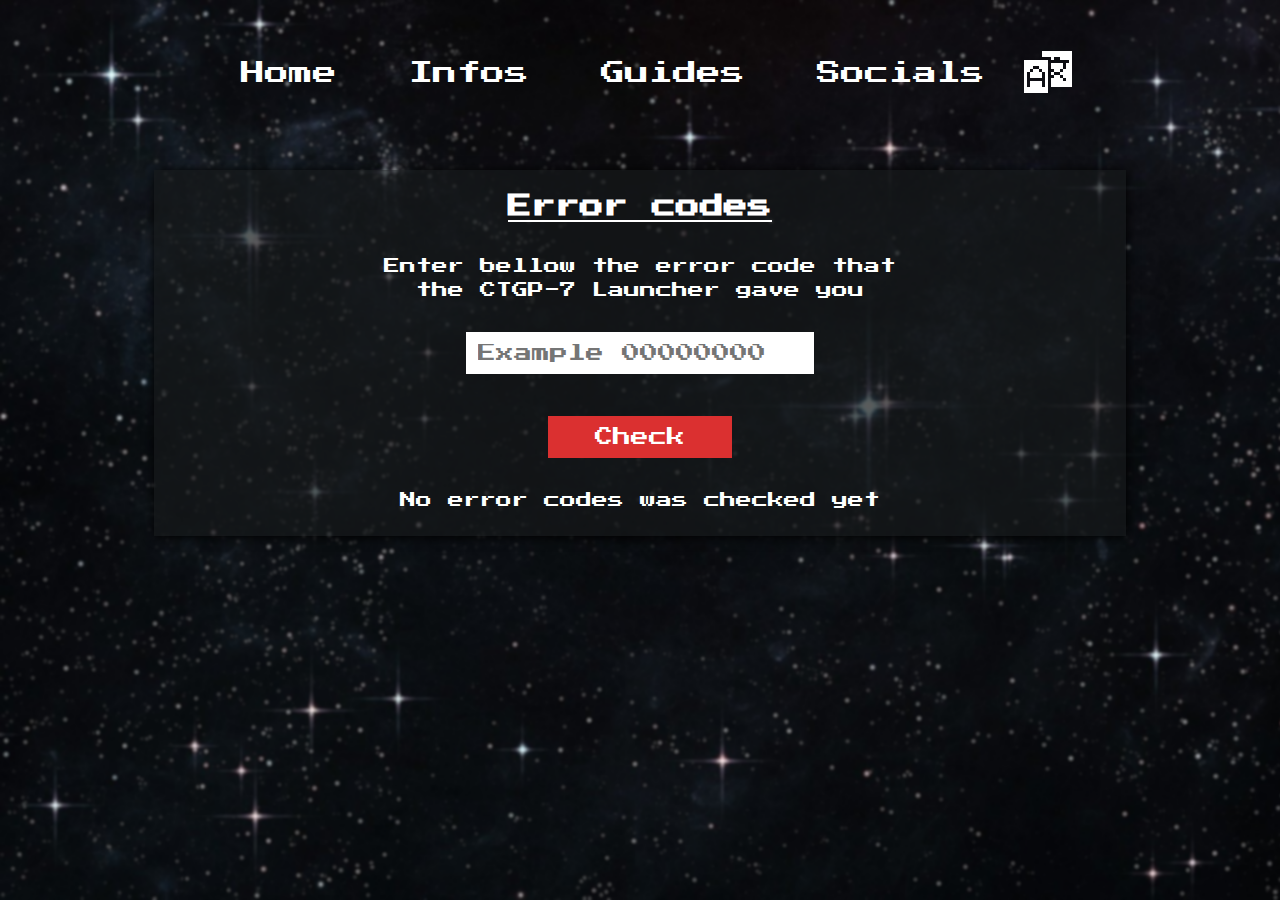
==== codes/index.html @ a06ebc29 "Addec error codes and credits pages" ====
<!DOCTYPE html>
<html lang="en" style="display: block;">
<head>
    <meta charset="UTF-8">
    <meta http-equiv="X-UA-Compatible" content="IE=edge">
    <meta name="viewport" content="width=device-width, initial-scale=1.0">
    <meta content="CTGP-7" property="og:title">
    <meta content="The ultimate Mario Kart 7 modpack" property="og:description">
    <meta content="https://ctgp-7.github.io" property="og:url">
    <meta content="https://ctgp-7.github.io/assets/img/favicon.png" property="og:image">
    <meta content="#e43e3e" data-react-helmet="true" name="theme-color">
    <link rel="stylesheet" href="../assets/css/style.css" />
    <link rel="icon" type="image/png" href="../assets/img/favicon.png" />
    <title>CTGP-7</title>
</head>
<body>
    <header>
        <nav>
            <a href="../">Home</a>
            <a href="../infos">Infos</a>
            <a href="../guides">Guides</a>
            <a href="../socials">Socials</a>
            <div>
                <img src="../assets/img/menu.png" id="menu_img" onclick="open_menu()" Alt="Menu"/>
                <div id="menu" style="display: none;">
                    <a href="../">Home</a>
                    <a href="../infos">Infos</a>
                    <a href="../guides">Guides</a>
                    <a href="../socials">Socials</a>
                </div>
            </div>
            <div>
                <img src="../assets/img/languages.png" id="lang_img" onclick="open_languages()" Alt="Languages"/>
                <div id="languages" style="display: none;">
                    <span>
                        <img src="../assets/img/en_flag.png" Alt="English"/>
                        <p><u>English</u></p>
                    </span>
                    <a href="../fr/codes">
                        <img src="../assets/img/fr_flag.png" Alt="Français"/>
                        <p>Français</p>
                    </a>
                    <a href="../de/codes">
                        <img src="../assets/img/de_flag.png" Alt="Deutsch"/>
                        <p>Deutsch</p>
                    </a>
                    <a href="../es/codes">
                        <img src="../assets/img/es_flag.png" Alt="Español"/>
                        <p>Español</p>
                    </a>
                    <a href="../it/codes">
                        <img src="../assets/img/it_flag.png" Alt="Italia"/>
                        <p>Italia</p>
                    </a>
                    <a href="../nl/codes">
                        <img src="../assets/img/nl_flag.png" Alt="Nederlands"/>
                        <p>Nederlands</p>
                    </a>
                    <a href="../jp/codes">
                        <img src="../assets/img/jp_flag.png" Alt="日本"/>
                        <p>日本</p>
                    </a>
                </div>
            </div>
        </nav>
    </header>
    <main>
        <section class="main-content" style="flex-direction: column; margin-top: 24px;">
            <div class="main-card">
                <h1><u>Error codes</u></h1><br><br>
                <p>Enter bellow the error code that<br>the CTGP-7 Launcher gave you</p><br>
                <input type="text" id="code" placeholder="Example 00000000"/><br>
                <button onclick="check_en()" class="check">Check</button><br>
                <p id="message">No error codes was checked yet</p>
            </div>
            <br>
        </section>
    </main>
</body>
</html>

<script src="../assets/js/menu.js"></script>
<script src="../assets/js/codes.js"></script>
---- assets/css/style.css ----
@font-face {
    font-family: "Mario";
    src: url("../fonts/Mario.otf");
}

@font-face {
    font-family: "Press Start 2P";
    src: url("../fonts/PressStart2P.ttf");
}

@font-face {
    font-family: "Mintsoda";
    src: url("../fonts/Mintsoda.ttf");
}

* {
    padding: 0;
    margin: 0;
}

html {
    font-family: Arial, Helvetica, sans-serif;
    background-image: url("../img/background.png");
    background-color: #0b0b0d;
    background-size: cover;
    background-attachment: fixed;
    display: flex;
    justify-content: center;
    align-items: center;
}

.main-content {
    display: flex;
    gap: 0px;
    margin-top: 5%;
}

.main-infos, .main-screenshots {
    margin-top: 56px;
}

.main-infos img, .main-infos-japan img {
    margin-bottom: 36px;
}

.main-infos a {
    font-family: "Press Start 2P";
    font-size: 20px;
    background-color: #db3030;
    color: white;
    text-decoration: none;
    padding: 20px 20px 20px;
    margin-left: 24px;
    border-radius: 8px;
    box-shadow: 1px 1px 10px black;
    transition: 0.2s;
}

.main-infos a:nth-of-type(2), .main-infos-japan a:nth-of-type(2) {
    margin-left: 48px;
}

.main-infos a:hover, .main-infos-japan a:hover {
    background-color: #b21f1f;
    transition: 0.2s;
}

.main-infos-japan a {
    font-family: "Mintsoda";
    font-weight: bolder;
    font-size: 24px;
    background-color: #db3030;
    color: white;
    text-decoration: none;
    padding: 10px 25px 15px;
    margin-left: 24px;
    border-radius: 8px;
    box-shadow: 1px 1px 10px black;
    transition: 0.2s;
}

.main-screenshots {
    text-align: center;
    user-select: none;
}

.main-screenshots img {
    width: 640px;
    height: 360px;
    object-fit: cover;
    border-radius: 16px;
    box-shadow: 1px 1px 10px black;
}

.main-screenshots span {
    font-family: "Press Start 2P";
    color: white;
    font-size: 28px;
    margin-left: 24px;
    margin-right: 24px;
}

.main-screenshots p {
    font-family: "Press Start 2P";
    display: inline-block;
    color: white;
    font-size: 36px;
    margin-top: 12px;
    transition: 0.2s;
}

.main-screenshots p:hover {
    cursor: pointer;
    transform: scale(1.1);
    transition: 0.2s;
}

.sub-content {
    text-align: center;
    margin-top: 76px;
}

.sub-content h1 {
    font-family: "Mario";
    color: white;
    font-size: 56px;
}

.sub-content span {
    color: #db3030;
}

.sub-content a {
    color: #1f4eb2;
    text-decoration: none;
}

.sub-content a:hover {
    text-decoration: underline;
}

nav {
    font-family: "Press Start 2P";
    font-size: 28px;
    display: flex;
    position: relative;
    justify-content: center;
    align-items: center;
    margin-top: 48px;
}

.nav-japan {
    font-family: "Mintsoda";
    font-weight: bolder;
    font-size: 42px;
}

nav a, nav p {
    display: inline-block;
    color: white;
    text-decoration: none;
    margin-left: 36px;
    margin-right: 36px;
}

nav a:hover {
    text-decoration: underline;
}

nav p:hover {
    cursor: default;
}

nav img {
    border-bottom: solid 2px transparent;
}

nav img:hover {
    cursor: pointer;
    border-bottom: solid 2px white;
}

#languages, #menu {
    font-family: "Press Start 2P";
    font-size: 20px;
    display: flex;
    position: absolute;
    width: 14%;
    background-color: #161819b3;
    padding: 5px 10px;
    margin-top: 5px;
    margin-left: -5%;
    z-index: 2;
}

#languages p {
    text-decoration: none;
    margin-left: 12px;
    margin: 10px 10px;
}

#languages a, #languages span {
    display: flex;
    align-items: center;
    margin-left: 6px;
}

#languages p:hover {
    text-decoration: underline;
    cursor: pointer;
}

#languages span:hover {
    cursor: default;
}

#languages img {
    border-bottom: solid transparent;
}

#languages a:last-child {
    font-family: "Mintsoda";
    font-weight: bolder;
    font-size: 28px;
}

#languages a:last-child p {
    margin-top: 0px;
}

#languages .nl p {
    font-family: "Press Start 2P";
    font-size: 20px;
    margin-bottom: 0px;
}

#languages .jp p {
    font-family: "Mintsoda";
    font-size: 24px;
    margin-top: 0px;
    margin-bottom: 8px;
    display: flex;
    align-items: center;
}

#languages .nl img {
    margin-top: 6px;
    margin-bottom: 6px;
}

#menu_img {
    display: none;
}

.main-card {
    font-family: "Press Start 2P";
    font-size: 18px;
    display: flex;
    flex-direction: column;
    align-items: center;
    justify-content: center;
    margin: auto;
    width: 65%;
    background-color: #161819b3;
    color: white;
    box-shadow: 1px 1px 10px black;
    padding: 24px;
    margin-top: 48px;
}

.main-card p {
    line-height: 1.5;
    text-align: center;
}

.collapsible {
    font-family: "Press Start 2P", cursive;
    background-color: #1f2022b3;
    box-shadow: 1px 1px 10px black;
    color: white;
    cursor: pointer;
    padding: 18px;
    width: 75%;
    border: none;
    text-align: left;
    outline: none;
    font-size: 15px;
    transition: 0.2s;
    z-index: 1;
}

.collapsible::after {
    content: '>';
    font-size: 16px;
    color: white;
    float: right;
}

.collapsible-active, .collapsible:hover {
    background-color: #2e3235b3;
}

.collapsible-active::after {
    transform: rotate(90deg);
}

.collapsible-content {
    max-height: 0;
    width: 75%;
    overflow: hidden;
    transition: max-height 0.2s ease-out;
    background-color: #1f2022b3;
    box-shadow: 1px 1px 10px black;
    font-size: 16px;
    text-align: center;
}

.collapsible-content p {
    padding: 20px;
    margin-left: 0px;
    margin-right: 0px;
}

.collapsible-content ul {
    width: 50%;
    margin: auto;
    list-style-type: none;
}

.collapsible-content li {
    white-space: nowrap;
    background-image: var(--img);
    background-size: cover;
    background-position: var(--pos);
    padding: 20px;
    user-select: none;
}

.collapsible-content span {
    background-color: #000000;
    padding: 5px;

}

.collapsible-content a {
    color: #1f4eb2;
    text-decoration: none;
}

.collapsible-content a:hover {
    text-decoration: underline;
}

.socials {
    width: fit-content;
    margin: auto;
    text-align: left;
    width: 50%;
    white-space: nowrap;
    margin-bottom: 12px;
}

.socials img {
    margin-right: 12px;
    margin-bottom: -6px;
}

.socials a {
    color: white;
    text-decoration: none;
}

.socials a:hover {
    text-decoration: underline;
}

.credits {
    color: white;
    text-decoration: none;
}

.credits:hover {
    text-decoration: underline;
}

.error-message {
    width: 80%;
}

.error-message a {
    color: #1f4eb2;
    text-decoration: none;
}

.error-message a:hover {
    text-decoration: underline;
}

.main-card input[type="text"] {
    font-family: "Press Start 2P";
    font-size: 18px;
    padding: 12px;
    margin: 12px;
    width: 35%;
    border: none;
    background-color: white;
}

.check {
    font-family: "Press Start 2P";
    font-size: 18px;
    padding: 12px;
    margin: 12px;
    width: 20%;
    border: none;
    background-color: #db3030;
    color: white;
    cursor: pointer;
    transition: 0.2s;
}

.check:hover {
    background-color: #b21f1f;
    transition: 0.2s;
}


#message {
    width: 75%;
}

@media screen and (max-width: 1680px) {
    main {
        width: 100%;
        margin-left: auto;
        margin-right: auto;
    }
    
    #languages .nl img {
        margin-top: 6px;
        margin-bottom: 4px;
    }

    #languages .jp p {
        margin-top: 0px;
        margin-bottom: 8px;
    }

    .main-infos img {
        width: 70%;
    }

    .main-infos a {
        font-size: 18px;
    }

    .main-screenshots img {
        width: 560px;
        height: 315px;
    }

    .sub-content h1 {
        font-size: 56px;
    }
}

@media screen and (max-width: 1440px){
    main {
        width: 90%;
        margin-left: auto;
        margin-right: auto;
    }
    
    #languages .nl img {
        margin-top: 6px;
        margin-bottom: 4px;
    }

    #languages .jp p {
        margin-top: 0px;
        margin-bottom: 8px;
    }
    
    .main-infos img {
        width: 80%;
    }

    .main-infos a {
        font-size: 16px;
    }

    .main-screenshots img {
        width: 480px;
        height: 270px;
    }

    .main-screenshots span {
        margin-left: 3px;
        margin-right: 3px;
    }

    .main-screenshots p {
        font-size: 28px;
    }

    .sub-content h1 {
        font-size: 48px;
    }

    .main-card {
        width: 75%;
    }

    .main-card h1 {
        font-size: 24px;
    }

    .main-card p {
        font-size: 16px;
    }
}

@media screen and (max-width: 1366px) {
    nav {
        font-size: 24px;
    }

    .nav-japan {
        font-size: 36px;
    }

    #languages, #menu {
        font-size: 16px;
    }

    #languages a:last-child {
        font-size: 22px;
    }

    #languages .nl img {
        margin-top: 6px;
        margin-bottom: 4px;
    }

    #languages .jp p {
        margin-top: 0px;
        margin-bottom: 8px;
    }

    #menu {
        display: none;
    }

    main {
        width: 85%;
        margin-left: auto;
        margin-right: auto;
    }

    .main-infos {
        width: 75%;
    }
    
    .main-infos img {
        width: 90%;
    }

    .main-infos a {
        font-size: 14px;
        padding: 15px 25px;
    }

    .main-infos a:nth-of-type(2), .main-infos-japan a:nth-of-type(2) {
        margin-left: 34px;
    }

    .main-infos-japan a {
        font-size: 18px;
    }

    .main-screenshots img {
        width: 480px;
        height: 270px;
    }

    .sub-content h1 {
        font-size: 42px;
    }

    .main-card {
        width: 85%;
    }
}

@media screen and (max-width: 1024px) {
    nav {
        font-size: 18px;
    }

    #languages, #menu {
        font-size: 16px;
        width: 22%;
        margin-left: -10%;
    }

    #languages .nl p {
        font-size: 16px;
    }

    #languages .nl img {
        margin-top: 6px;
        margin-bottom: 2px;
    }

    #languages .jp p {
        margin-top: 0px;
        margin-bottom: 8px;
    }

    #menu_img {
        display: none;
    }

    main {
        width: 85%;
        margin-left: auto;
        margin-right: auto;
    }

    .main-infos {
        width: 75%;
    }
    
    .main-infos img, .main-infos-japan img {
        width: 90%;
        margin-bottom: 24px;
    }

    .main-infos a {
        font-size: 10px;
        padding: 15px 25px;
    }

    .main-infos a:nth-of-type(2), .main-infos-japan a:nth-of-type(2) {
        margin-left: 24px;
    }

    .main-infos-japan a {
        font-size: 18px;
    }

    .main-screenshots img {
        width: 80%;
    }

    .main-screenshots img {
        width: 360px;
        height: 180px;
    }

    .main-screenshots span {
        font-size: 22px;
        margin-left: 3px;
        margin-right: 3px;
    }

    .main-screenshots p {
        font-size: 22px;
    }

    .sub-content {
        margin-top: 48px;
    }

    .sub-content h1 {
        font-size: 34px;
    }

    .main-card {
        width: 90%;
    }
}

@media screen and (max-width: 860px) {
    nav a, nav p {
        display: flex;
        font-size: 18px;
        margin-left: 18px;
        margin-right: 18px;
    }

    .nav-japan a, .nav-japan p {
        font-size: 34px;
    }

    nav #languages a, nav #languages p, nav #menu a, nav #menu p{
        display: flex;
        font-size: 18px;
    }

    #languages {
        width: 30%;
        margin-left: -200px;
    }

    #menu_img {
        display: none;
    }

    .main-content {
        flex-direction: column;
    }

    .main-infos, .main-infos-japan {
        width: 100%;
        margin-bottom: 76px;
    }

    .main-infos img, .main-infos-japan img {
        width: 100%;
    }

    .main-infos a {
        font-size: 18px;
    }

    .main-infos-japan a {
        font-size: 24px;
    }

    .main-screenshots img {
        width: 480px;
        height: 270px;
        margin-bottom: 12px;
    }

    .main-screenshots span {
        font-size: 28px;
        margin-left: 36px;
        margin-right: 36px;
    }

    .main-screenshots p {
        font-size: 28px;
    }

    .sub-content {
        margin-bottom: 48px;
    }

    .sub-content h1 {
        font-size: 36px;
    }

    .collapsible {
        width: 90%;
    }

    .collapsible-content {
        width: 90%;
    }

    .collapsible-content ul {
        width: 75%;
    }

    .main-card p, .collapsible-content li {
        font-size: 14px;
    }
}

@media screen and (max-width: 700px) {
    nav a, nav p {
        display: none;
    }

    nav #menu_img, nav #lang_img {
        margin-left: 48px;
        margin-right: 48px;
    }

    nav #languages a, nav #languages p, nav #menu a, nav #menu p{
        display: flex;
    }

    #languages {
        width: 45%;
        margin-left: 0px;
    }

    #menu {
        width: 35%;
    }

    #menu a, #menu p {
        font-size: 18px;
        margin-bottom: 18px;
    }

    #menu_img {
        display: flex;
    }

    .main-content {
        flex-direction: column;
    }

    .main-infos {
        width: 100%;
        margin-bottom: 76px;
    }

    .main-infos img, .main-infos-japan img {
        width: 100%;
    }

    .main-infos a {
        font-size: 10px;
        margin-left: 2px;
        margin-right: 2px;
    }

    .main-screenshots {
        margin-left: -16px;
    }

    .main-screenshots img {
        width: 100%;
        margin-left: 8px;
    }

    .sub-content {
        margin-bottom: 48px;
    }

    .sub-content h1 {
        font-size: 28px;
    }

    .main-card h1 {
        font-size: 20px;
    }

    .main-card p, .collapsible-content li {
        font-size: 11px;
    }
}

@media screen and (max-width: 600px) {
    nav a, nav p {
        display: flex;
        font-size: 18px;
        margin-left: 12px;
        margin-right: 12px;
    }

    nav #languages a, nav #languages p, nav #menu a, nav #menu p{
        display: flex;
        font-size: 14px;
    }

    nav #languages a:last-child p {
        font-size: 20px;
    }

    #languages {
        width: 45%;
        margin-left: -175px;
    }

    #menu_img {
        display: none;
    }

    .main-content {
        flex-direction: column;
    }

    .main-infos {
        width: 100%;
        margin-bottom: 76px;
    }

    .main-infos img, .main-infos-japan img {
        width: 100%;
    }

    .main-infos a {
        font-size: 12px;
    }

    .main-screenshots img {
        width: 480px;
        height: 270px;
        margin-bottom: 12px;
    }

    .main-screenshots span {
        font-size: 28px;
        margin-left: 36px;
        margin-right: 36px;
    }

    .main-screenshots p {
        font-size: 28px;
    }

    .sub-content h1 {
        font-size: 38px;
    }
}

@media screen and (max-width: 480px) {
    nav a, nav p {
        display: none;
    }

    nav #menu_img, nav #lang_img {
        margin-left: 48px;
        margin-right: 48px;
    }

    nav #languages a, nav #languages p, nav #menu a, nav #menu p{
        display: flex;
    }

    #languages {
        width: 45%;
        margin-left: -48px;
    }

    #menu {
        width: 35%;
    }

    #menu a, #menu p {
        font-size: 18px;
        margin-bottom: 18px;
    }

    #menu_img {
        display: flex;
    }

    .main-content {
        flex-direction: column;
    }

    .main-infos {
        width: 100%;
        margin-bottom: 76px;
    }

    .main-infos img, .main-infos-japan img {
        width: 100%;
    }

    .main-infos a {
        font-size: 12px;
    }

    .main-card h1 {
        font-size: 20px;
    }

    .collapsible {
        font-size: 12px;
    }

    .collapsible::after {
        font-size: 12px;
    }

    .collapsible-content ul {
        margin-left: 22px;
    }

    .collapsible-content li {
        padding: 15px;
        width: 100%;
    }

    .main-card p, .collapsible-content li {
        font-size: 8px;
    }
}

@media screen and (max-width: 360px) {
    nav a, nav p {
        display: none;
    }

    nav #menu_img, nav #lang_img {
        margin-left: 36px;
        margin-right: 36px;
    }

    nav #languages a, nav #languages p, nav #menu a, nav #menu p{
        display: flex;
    }

    #languages {
        width: 50%;
    }

    #languages a, #languages p {
        font-size: 12px;
    }

    #menu {
        width: 35%;
    }

    #menu a, #menu p {
        font-size: 16px;
        margin-bottom: 18px;
    }

    #menu_img {
        display: flex;
    }

    .main-content {
        flex-direction: column;
    }

    .main-infos {
        width: 100%;
        margin-bottom: 76px;
    }

    .main-infos img, .main-infos-japan img {
        width: 110%;
        margin-left: -12px;
    }

    .main-infos a {
        font-size: 10px;
        padding: 15px 20px;
        margin-right: 1px;
        margin-left: 1px;
    }

    .main-screenshots img {
        width: 270px;
        height: 160px;
    }

    .main-screenshots span {
        font-size: 18px;
        margin-left: 2px;
        margin-right: 2px;
    }

    .sub-content {
        margin-bottom: 48px;
    }

    .sub-content h1 {
        font-size: 24px;
    }

    .main-card {
        width: 80%;
    }

    .main-card h1 {
        font-size: 16px;
        line-height: 24px;
    }

    .main-card p {
        font-size: 10px;
    }

    .collapsible {
        font-size: 8px;
        width: 100%;
    }

    .collapsible::after {
        font-size: 8px;
    }

    .collapsible-content {
        width: 100%;
    }

    .collapsible-content li {
        width: 90%;
        font-size: 6px;
    }
}

@media screen and (max-width: 320px) {
    nav a, nav p {
        display: none;
    }

    nav #menu_img, nav #lang_img {
        margin-left: 36px;
        margin-right: 36px;
    }

    nav #languages a, nav #languages p, nav #menu a, nav #menu p{
        display: flex;
        font-size: 10px;
    }

    nav #languages a:last-child p {
        font-size: 14px;
    }

    nav #languages a:last-child img {
        margin-top: 3 px;
    }

    #languages {
        width: 50%;
        margin-left: -35px;
    }

    #menu {
        width: 35%;
        margin-left: 2px;
    }

    #menu a, #menu p {
        font-size: 14px;
        margin-bottom: 18px;
    }

    #menu_img {
        display: flex;
    }

    .main-content {
        flex-direction: column;
    }

    .main-infos {
        width: 100%;
        margin-bottom: 76px;
    }

    .main-infos img, .main-infos-japan img {
        width: 110%;
        margin-left: -12px;
    }

    .main-infos a {
        font-size: 8px;
    }

    .main-screenshots img {
        width: 270px;
        height: 180px;
        margin-left: 12px;
    }

    .main-screenshots span {
        font-size: 18px;
        margin-left: 0px;
        margin-right: 0px;
    }

    .main-screenshots p {
        font-size: 18px;
        margin-left: 18px;
        margin-right: 18px;
    }

    .main-card p {
        font-size: 8px;
    }
}
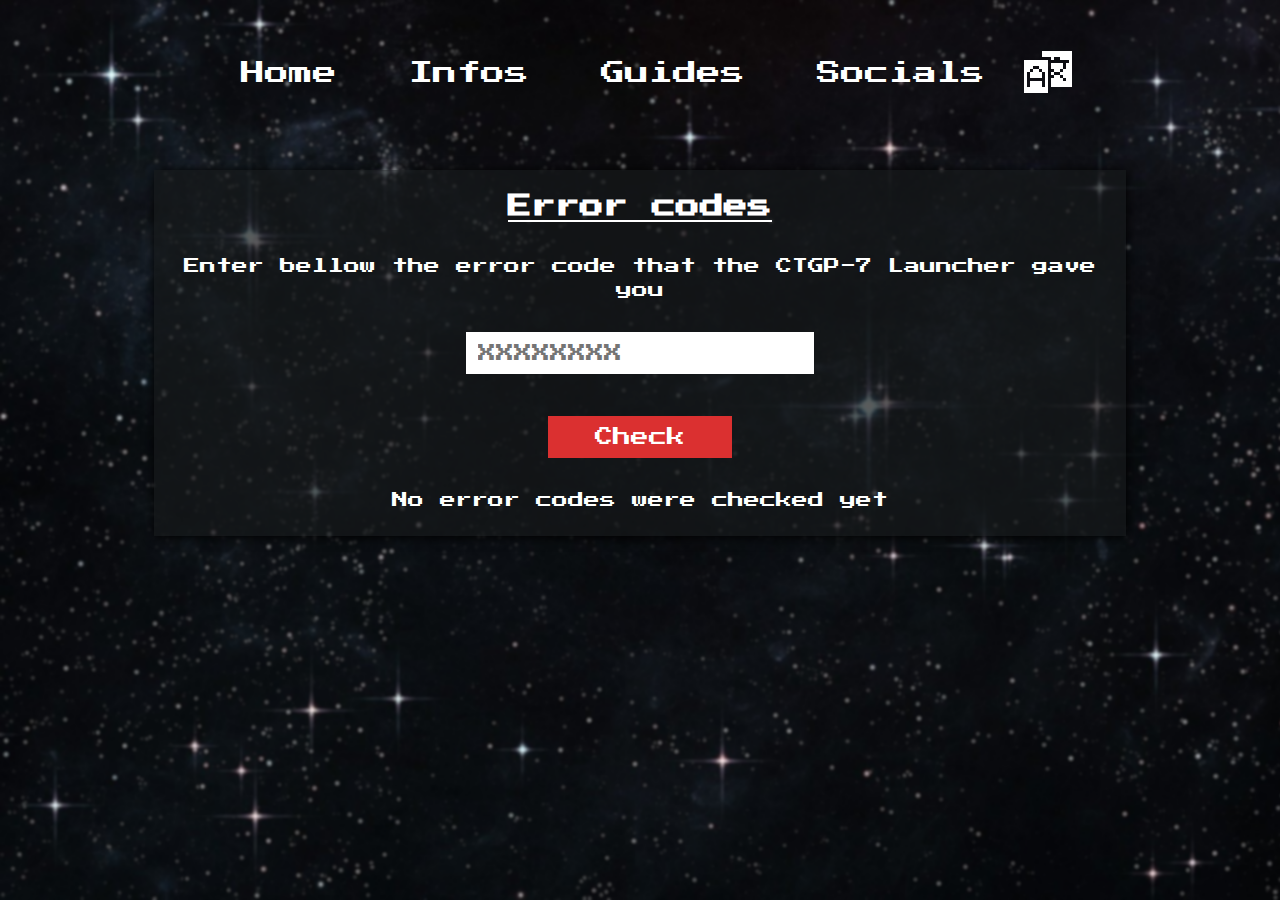
==== commit f39f3e45: "Finished the English v1" ====
--- a/codes/index.html
+++ b/codes/index.html
@@ -52,6 +52,10 @@
                         <img src="../assets/img/it_flag.png" Alt="Italia"/>
                         <p>Italia</p>
                     </a>
+                    <a href="../ru/codes">
+                        <img src="../assets/img/ru_flag.png" Alt="Русский"/>
+                        <p>Русский</p>
+                    </a>
                     <a href="../nl/codes">
                         <img src="../assets/img/nl_flag.png" Alt="Nederlands"/>
                         <p>Nederlands</p>
@@ -68,10 +72,10 @@
         <section class="main-content" style="flex-direction: column; margin-top: 24px;">
             <div class="main-card">
                 <h1><u>Error codes</u></h1><br><br>
-                <p>Enter bellow the error code that<br>the CTGP-7 Launcher gave you</p><br>
-                <input type="text" id="code" placeholder="Example 00000000"/><br>
+                <p>Enter bellow the error code that the CTGP-7 Launcher gave you</p><br>
+                <input type="text" id="code" placeholder="XXXXXXXX"/><br>
                 <button onclick="check_en()" class="check">Check</button><br>
-                <p id="message">No error codes was checked yet</p>
+                <p id="message">No error codes were checked yet</p>
             </div>
             <br>
         </section>
--- a/assets/css/style.css
+++ b/assets/css/style.css
@@ -185,7 +185,6 @@
     font-size: 20px;
     display: flex;
     position: absolute;
-    width: 14%;
     background-color: #161819b3;
     padding: 5px 10px;
     margin-top: 5px;
@@ -291,6 +290,7 @@
 
 .collapsible::after {
     content: '>';
+    transform: rotate(90deg);
     font-size: 16px;
     color: white;
     float: right;
@@ -301,7 +301,7 @@
 }
 
 .collapsible-active::after {
-    transform: rotate(90deg);
+    transform: rotate(-90deg);
 }
 
 .collapsible-content {
@@ -351,6 +351,14 @@
     text-decoration: underline;
 }
 
+.collapsible-content label {
+    color: #7c7c7c;
+}
+
+.collapsible-content label:hover {
+    cursor:text;
+}
+
 .socials {
     width: fit-content;
     margin: auto;
@@ -375,7 +383,7 @@
 }
 
 .credits {
-    color: white;
+    color: #1f4eb2;
     text-decoration: none;
 }
 
@@ -383,16 +391,16 @@
     text-decoration: underline;
 }
 
-.error-message {
+.additional-infos {
     width: 80%;
 }
 
-.error-message a {
+.additional-infos a {
     color: #1f4eb2;
     text-decoration: none;
 }
 
-.error-message a:hover {
+.additional-infos a:hover {
     text-decoration: underline;
 }
 
@@ -429,6 +437,10 @@
     width: 75%;
 }
 
+.names p {
+    margin-bottom: -24px;
+}
+
 @media screen and (max-width: 1680px) {
     main {
         width: 100%;
@@ -515,6 +527,10 @@
         font-size: 24px;
     }
 
+    .main-card h3 {
+        font-size: 18px;
+    }
+
     .main-card p {
         font-size: 16px;
     }
@@ -527,6 +543,10 @@
 
     .nav-japan {
         font-size: 36px;
+    }
+
+    #languages {
+        width: 18%;
     }
 
     #languages, #menu {
@@ -767,6 +787,20 @@
     .main-card p, .collapsible-content li {
         font-size: 14px;
     }
+
+    .credits {
+        font-size: 16px;
+    }
+
+    .main-card input[type="text"] {
+        font-size: 16px;
+        width: 50%;
+    }
+
+    .check {
+        font-size: 14px;
+        width: 30%;
+    }
 }
 
 @media screen and (max-width: 700px) {
@@ -841,6 +875,10 @@
         font-size: 20px;
     }
 
+    .main-card h3 {
+        font-size: 16px;
+    }
+
     .main-card p, .collapsible-content li {
         font-size: 11px;
     }
@@ -848,28 +886,34 @@
 
 @media screen and (max-width: 600px) {
     nav a, nav p {
-        display: flex;
-        font-size: 18px;
-        margin-left: 12px;
-        margin-right: 12px;
+        display: none;
+    }
+
+    nav #menu_img, nav #lang_img {
+        margin-left: 48px;
+        margin-right: 48px;
     }
 
     nav #languages a, nav #languages p, nav #menu a, nav #menu p{
         display: flex;
-        font-size: 14px;
-    }
-
-    nav #languages a:last-child p {
-        font-size: 20px;
     }
 
     #languages {
         width: 45%;
-        margin-left: -175px;
+        margin-left: 0px;
+    }
+
+    #menu {
+        width: 35%;
+    }
+
+    #menu a, #menu p {
+        font-size: 18px;
+        margin-bottom: 18px;
     }
 
     #menu_img {
-        display: none;
+        display: flex;
     }
 
     .main-content {
@@ -908,6 +952,15 @@
     .sub-content h1 {
         font-size: 38px;
     }
+
+    .socials a {
+        font-size: 14px;
+    }
+
+    .socials img {
+        width: 15%;
+        margin-right: 12px;
+    }
 }
 
 @media screen and (max-width: 480px) {
@@ -963,6 +1016,10 @@
         font-size: 20px;
     }
 
+    .main-card h3 {
+        font-size: 16px;
+    }
+
     .collapsible {
         font-size: 12px;
     }
@@ -981,7 +1038,30 @@
     }
 
     .main-card p, .collapsible-content li {
-        font-size: 8px;
+        font-size: 10px;
+    }
+
+    .socials a {
+        font-size: 12px;
+    }
+
+    .socials img {
+        width: 16%;
+        margin-right: 10px;
+    }
+
+    .credits {
+        font-size: 10px;
+    }
+
+    .main-card input[type="text"] {
+        font-size: 16px;
+        width: 75%;
+    }
+
+    .check {
+        font-size: 14px;
+        width: 50%;
     }
 }
 
@@ -1069,6 +1149,10 @@
         line-height: 24px;
     }
 
+    .main-card h3 {
+        font-size: 12px;
+    }
+
     .main-card p {
         font-size: 10px;
     }
@@ -1089,6 +1173,25 @@
     .collapsible-content li {
         width: 90%;
         font-size: 6px;
+    }
+
+    .socials a {
+        font-size: 9px;
+    }
+
+    .socials img {
+        width: 20%;
+        margin-right: 10px;
+    }
+
+    .main-card input[type="text"] {
+        font-size: 10px;
+        width: 80%;
+    }
+
+    .check {
+        font-size: 10px;
+        width: 60%;
     }
 }
 
